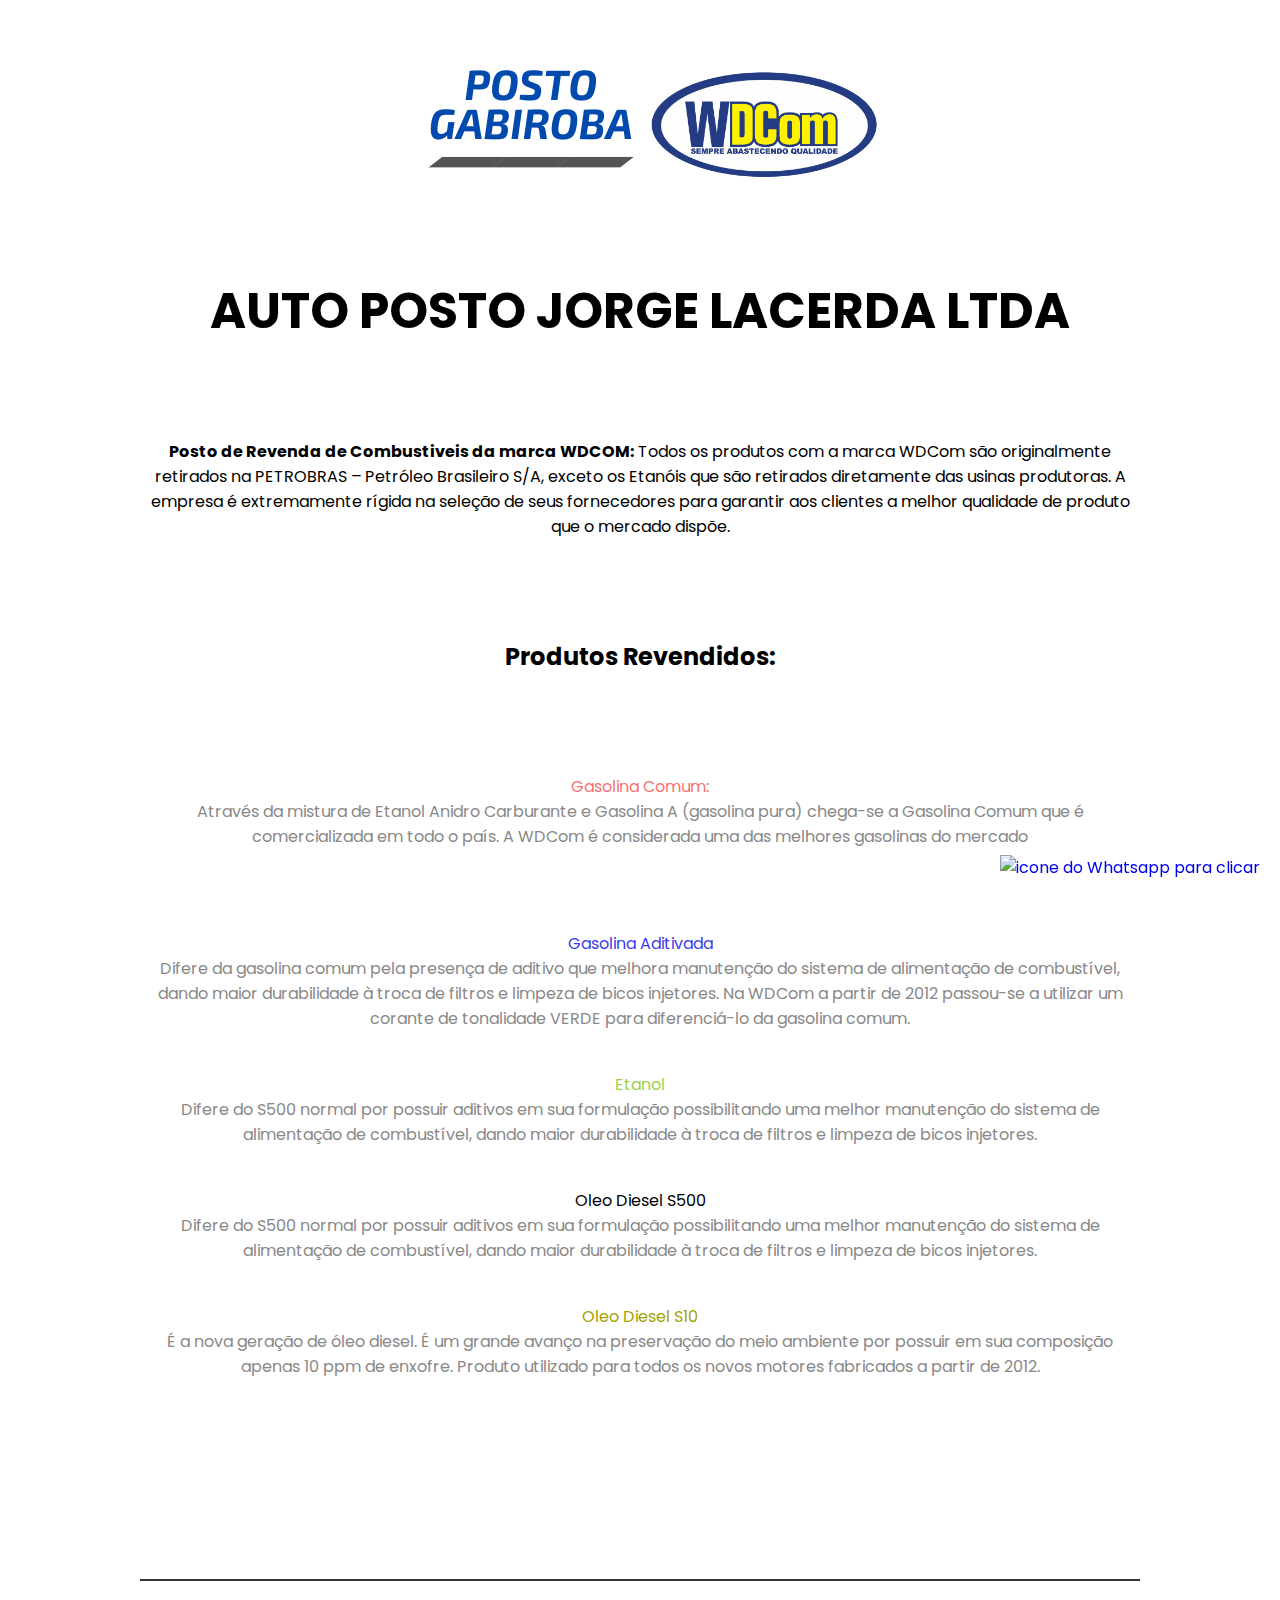
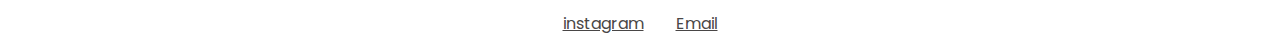
==== index.html @ c0c3c629 "Add files via upload" ====
<!DOCTYPE html>
<html lang="pt-br">

<head>

  <link rel="preconnect" href="https://fonts.googleapis.com">

  <meta charset="UTF-8">
  <meta name="viewport" content="width=device-width, initial-scale=1.0">

  <title>Posto Gabiroba</title>

  <link rel="preconnect" href="https://fonts.gstatic.com" crossorigin>
  <link href="https://fonts.googleapis.com/css2?family=Poppins:wght@400;700&display=swap" rel="stylesheet">

  <link rel="stylesheet" href="style.css">

</head>

<body>

  <div id="logoposto" class="container">

    <img src="images/logoposto.png" alt="logo do nome fantasia do posto gabiroba" 
    height="250px">

    <img src="images/logowdcom.jpg" alt="logo da empresa de distribuição dos produtos" 
    height="110px">
  </div>


  <h1>AUTO POSTO JORGE LACERDA LTDA</h1>

  <p>

    <strong>Posto de Revenda de Combustiveis da marca WDCOM:</strong> Todos os produtos com a marca WDCom são
    originalmente
    retirados na PETROBRAS – Petróleo Brasileiro S/A,
    exceto os Etanóis que são retirados
    diretamente das usinas produtoras.
    A empresa é extremamente rígida na seleção de seus fornecedores para garantir
    aos clientes a melhor qualidade de produto que o mercado dispõe.

  </p>


  <div id="produtos">

    <h2>Produtos Revendidos:</h2>

    <p class=p1>

      Gasolina Comum:

      <br>

      <span>Através da mistura de Etanol Anidro Carburante e Gasolina A
        (gasolina pura) chega-se a Gasolina Comum que é comercializada em todo o país.
        A WDCom é considerada uma das melhores gasolinas do mercado</span>

    </p>

    <br>
    <br>

    <p class=p2>

      Gasolina Aditivada

      <br>

      <span>Difere da gasolina comum pela presença de aditivo que
        melhora manutenção do sistema de alimentação de combustível,
        dando maior durabilidade à troca de filtros e limpeza de
        bicos injetores. Na WDCom a partir de 2012 passou-se a utilizar
        um corante de tonalidade VERDE para diferenciá-lo da gasolina comum.</span>

      </p2>

      <br>
      <br>

    <p class=p3>

      Etanol

      <br>

      <span>Difere do S500 normal por possuir aditivos em sua formulação
        possibilitando uma melhor manutenção do sistema de alimentação
        de combustível, dando maior durabilidade à troca de filtros e
        limpeza de bicos injetores.</span>


      </p3>

      <br>
      <br>

    <p class=p4>

      Oleo Diesel S500

      <br>

      <span>Difere do S500 normal por possuir aditivos em sua formulação
        possibilitando uma melhor manutenção do sistema de alimentação
        de combustível, dando maior durabilidade à troca de filtros e
        limpeza de bicos injetores.</span>

      </p4>

      <br>
      <br>

    <p class="p5">

      Oleo Diesel S10

      <br>

      <span>É a nova geração de óleo diesel. É um grande avanço na
        preservação do meio ambiente por possuir em sua
        composição apenas 10 ppm de enxofre. Produto utilizado
        para todos os novos motores fabricados a partir de 2012.</span>

      </p5>

  </div>

  <div id="line">

  </div>

  <div id="links">

    <a target="_blank" href="https://instagram.com/autopostogabiroba">
      instagram</a>

    <a href="mailto:autopostogabiroba@gmail.com">
     Email</a>

  </div>

  <a href="https://wa.me/554735331833">
    <img id="whatsicon" src="Images/iconewhats.png" alt="icone do Whatsapp para clicar" />

  </a>

</body>

</html>
---- style.css ----
body {

  font-family: 'Poppins', sans-serif;
  margin: 0 auto;
  max-width: 1000px;
  background-color: white;

}

.container {
  display: flex;
  align-items: center;
  justify-content: center;
}


h1 {
  font-family: 'Poppins', sans-serif;
  font-weight: bold;
  font-size: 49px;
  line-height: 56px;
  text-align: center;
  margin-bottom: 100px;

}

h2 {
  margin-bottom: 100px;
  margin-top: 100px;
}


#produtos,
p {
  text-align: center;
}

#produtos .p1 {
  color: rgba(245, 33, 33, 0.671)
}

#produtos .p2 {
  color: rgb(60, 60, 233)
}

#produtos .p3 {
  color: rgb(155, 209, 75)
}

#produtos .p4 {
  color: black
}

#produtos .p5 {
  color: rgb(163, 163, 6)
}

.p1 span,
.p2 span,
.p3 span,
.p4 span,
.p5 span {
  color: #888888;
}

#whatsicon {
  position: fixed;
  bottom: 20px;
  right: 20px;

}

#line {
  background: #333;
  height: 2px;
  margin: 200px auto 30px
}

#links a {
  color: rgb(73, 70, 70);

}

#links {
  text-align: center;
}

#links a+a {
  margin-left: 28px;

}
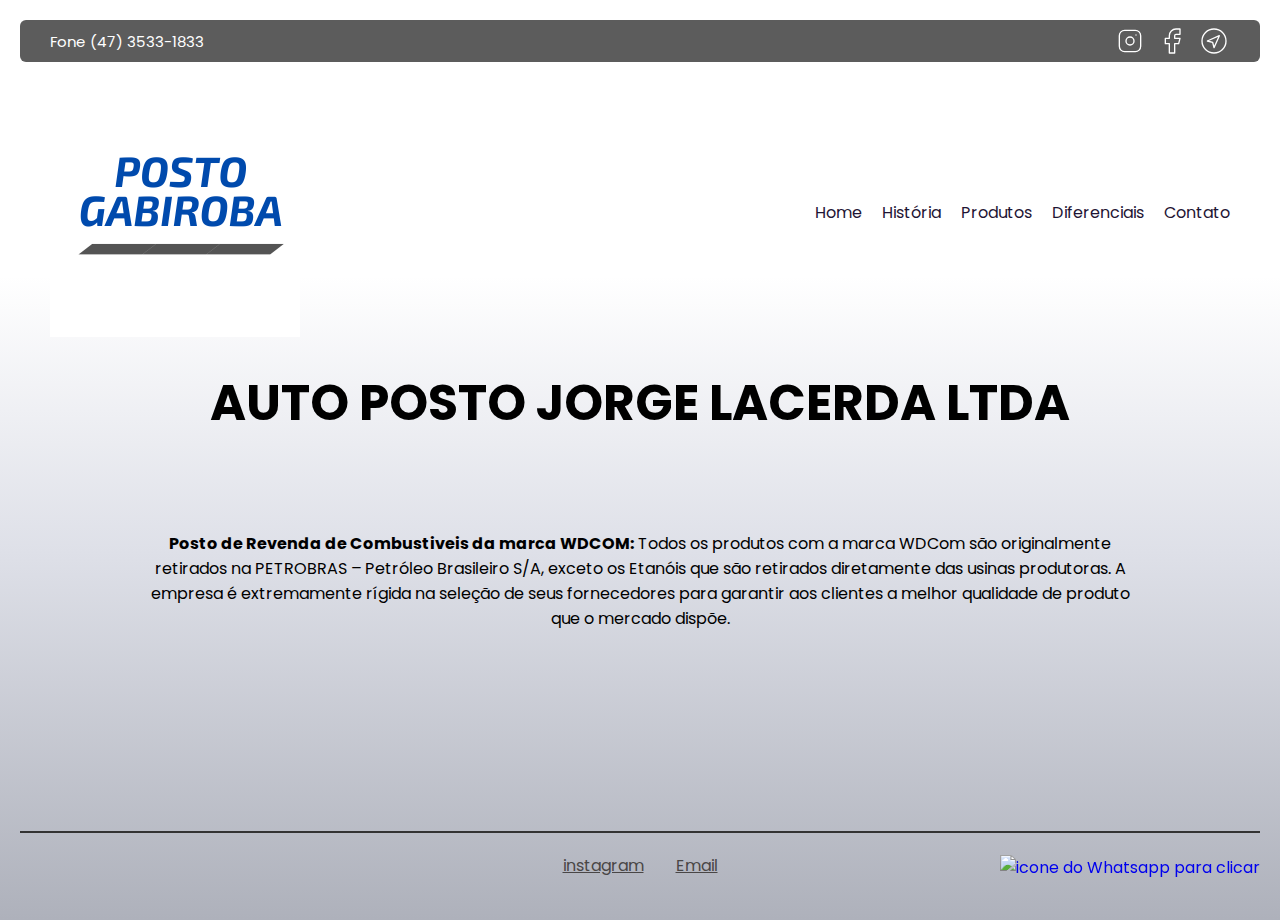
==== commit b2776903: "Add files via upload" ====
--- a/index.html
+++ b/index.html
@@ -2,151 +2,108 @@
 <html lang="pt-br">
 
 <head>
-
+  
   <link rel="preconnect" href="https://fonts.googleapis.com">
-
+  
   <meta charset="UTF-8">
   <meta name="viewport" content="width=device-width, initial-scale=1.0">
-
+  
   <title>Posto Gabiroba</title>
-
+  
   <link rel="preconnect" href="https://fonts.gstatic.com" crossorigin>
   <link href="https://fonts.googleapis.com/css2?family=Poppins:wght@400;700&display=swap" rel="stylesheet">
-
+  
   <link rel="stylesheet" href="style.css">
-
+  
 </head>
 
-<body>
+<div class="topmenu">
+  
+  
+  <div class="teltopmenu">
+    
+    Fone (47) 3533-1833
+    
+    
+  </p>
+  
+</div>
 
-  <div id="logoposto" class="container">
-
-    <img src="images/logoposto.png" alt="logo do nome fantasia do posto gabiroba" 
-    height="250px">
-
-    <img src="images/logowdcom.jpg" alt="logo da empresa de distribuição dos produtos" 
-    height="110px">
+<div class="iconestopmenu">
+  
+  <a target="_blank" href="https://instagram.com/autopostogabiroba">
+    <img src="images/instagramicon.svg" alt="ícone do instagram">
+    
+    <a target="_blank" href="https://pt-br.facebook.com/postogabiroba/">
+      <img src="images/facebookicon.svg" alt="ícone do Facebook">
+      
+      <a target="_blank" href="https://g.page/postogabiroba?share">
+        <img src="images/gpsicon.svg" alt="ícone de localização">
+        
+        
+      </a>
+    </div>
+    
   </div>
-
-
-  <h1>AUTO POSTO JORGE LACERDA LTDA</h1>
-
-  <p>
-
-    <strong>Posto de Revenda de Combustiveis da marca WDCOM:</strong> Todos os produtos com a marca WDCom são
-    originalmente
-    retirados na PETROBRAS – Petróleo Brasileiro S/A,
-    exceto os Etanóis que são retirados
-    diretamente das usinas produtoras.
-    A empresa é extremamente rígida na seleção de seus fornecedores para garantir
-    aos clientes a melhor qualidade de produto que o mercado dispõe.
-
-  </p>
-
-
-  <div id="produtos">
-
-    <h2>Produtos Revendidos:</h2>
-
-    <p class=p1>
-
-      Gasolina Comum:
-
-      <br>
-
-      <span>Através da mistura de Etanol Anidro Carburante e Gasolina A
-        (gasolina pura) chega-se a Gasolina Comum que é comercializada em todo o país.
-        A WDCom é considerada uma das melhores gasolinas do mercado</span>
-
+  
+  <body>
+    
+    <div class="menu">
+      
+      <img src="images/logoposto.png" alt="logo do nome fantasia do posto gabiroba" 
+      height="250px">
+      
+      
+      <ul>
+        
+        <li><a href="/">Home</a></li>
+        
+        <li><a href="#">História</a></li>
+        
+        <li><a href="produtos.html">Produtos</a></li>
+        
+        <li><a href="#">Diferenciais</a></li>
+        
+        <li><a href="#">Contato</a></li>
+        
+      </ul>
+      
+    </div>
+    
+    
+    <h1>AUTO POSTO JORGE LACERDA LTDA</h1>
+    
+    <p>
+      
+      <strong>Posto de Revenda de Combustiveis da marca WDCOM:</strong> Todos os produtos com a marca WDCom são
+      originalmente
+      retirados na PETROBRAS – Petróleo Brasileiro S/A,
+      exceto os Etanóis que são retirados
+      diretamente das usinas produtoras.
+      A empresa é extremamente rígida na seleção de seus fornecedores para garantir
+      aos clientes a melhor qualidade de produto que o mercado dispõe.
+      
     </p>
 
-    <br>
-    <br>
-
-    <p class=p2>
-
-      Gasolina Aditivada
-
-      <br>
-
-      <span>Difere da gasolina comum pela presença de aditivo que
-        melhora manutenção do sistema de alimentação de combustível,
-        dando maior durabilidade à troca de filtros e limpeza de
-        bicos injetores. Na WDCom a partir de 2012 passou-se a utilizar
-        um corante de tonalidade VERDE para diferenciá-lo da gasolina comum.</span>
-
-      </p2>
-
-      <br>
-      <br>
-
-    <p class=p3>
-
-      Etanol
-
-      <br>
-
-      <span>Difere do S500 normal por possuir aditivos em sua formulação
-        possibilitando uma melhor manutenção do sistema de alimentação
-        de combustível, dando maior durabilidade à troca de filtros e
-        limpeza de bicos injetores.</span>
-
-
-      </p3>
-
-      <br>
-      <br>
-
-    <p class=p4>
-
-      Oleo Diesel S500
-
-      <br>
-
-      <span>Difere do S500 normal por possuir aditivos em sua formulação
-        possibilitando uma melhor manutenção do sistema de alimentação
-        de combustível, dando maior durabilidade à troca de filtros e
-        limpeza de bicos injetores.</span>
-
-      </p4>
-
-      <br>
-      <br>
-
-    <p class="p5">
-
-      Oleo Diesel S10
-
-      <br>
-
-      <span>É a nova geração de óleo diesel. É um grande avanço na
-        preservação do meio ambiente por possuir em sua
-        composição apenas 10 ppm de enxofre. Produto utilizado
-        para todos os novos motores fabricados a partir de 2012.</span>
-
-      </p5>
-
-  </div>
-
-  <div id="line">
-
-  </div>
-
-  <div id="links">
-
-    <a target="_blank" href="https://instagram.com/autopostogabiroba">
-      instagram</a>
-
-    <a href="mailto:autopostogabiroba@gmail.com">
-     Email</a>
-
-  </div>
-
-  <a href="https://wa.me/554735331833">
-    <img id="whatsicon" src="Images/iconewhats.png" alt="icone do Whatsapp para clicar" />
-
-  </a>
-
-</body>
-
-</html>+    <div id="line">
+              
+    </div>
+    
+    <div id="links">
+      
+      <a target="_blank" href="https://instagram.com/autopostogabiroba">
+        instagram</a>
+        
+        <a href="mailto:autopostogabiroba@gmail.com">
+          Email</a>
+          
+        </div>
+        
+        <a href="https://wa.me/554735331833">
+          <img id="whatsicon" src="Images/iconewhats.png" alt="icone do Whatsapp para clicar" />
+          
+        </a>
+        
+      </body>
+      
+      </html>--- a/style.css
+++ b/style.css
@@ -1,16 +1,74 @@
+
 body {
 
   font-family: 'Poppins', sans-serif;
-  margin: 0 auto;
-  max-width: 1000px;
-  background-color: white;
+  margin: 0px auto;
+  background: linear-gradient(180deg, rgba(255,255,255,1) 30%, rgba(222,224,232,1) 60%, rgba(174,177,187,1) 100%);
+  min-height: 100vh;
+  
 
 }
 
-.container {
+.topmenu{
+
+  color:white;
+  font-size: 15px;
+  background: #5c5c5c;
+  display: flex;
+  align-items:center;
+  justify-content: space-between;
+  padding: 5px 30px;
+  border-radius: 6px;
+  margin: 20px 20px;
+
+}
+
+
+.iconestopmenu {
+
   display: flex;
   align-items: center;
-  justify-content: center;
+  gap: 10px;
+
+}
+
+.iconestopmenu a{
+
+  display: flex;
+  padding: 0px;
+
+}
+
+.menu {
+  display: flex;
+  align-items: center;
+  justify-content: space-between;
+  margin: 20px 20px;
+  padding: 5px 30px;
+
+}
+
+ul{
+  
+  list-style: none;
+  display: flex;
+  gap: 20px;
+  
+  
+
+}
+
+ul li a{
+  
+  color:#1F1534;
+  text-decoration: none;
+  opacity: 1;
+  
+}
+
+ul li a:hover {
+
+  font-weight: bold;
 }
 
 
@@ -26,13 +84,15 @@
 
 h2 {
   margin-bottom: 100px;
-  margin-top: 100px;
+  margin-top: 0px;
 }
 
 
 #produtos,
 p {
   text-align: center;
+  max-width: 1000px;
+  margin: 0 auto;
 }
 
 #produtos .p1 {
@@ -73,7 +133,7 @@
 #line {
   background: #333;
   height: 2px;
-  margin: 200px auto 30px
+  margin: 200px 20px 20px;
 }
 
 #links a {
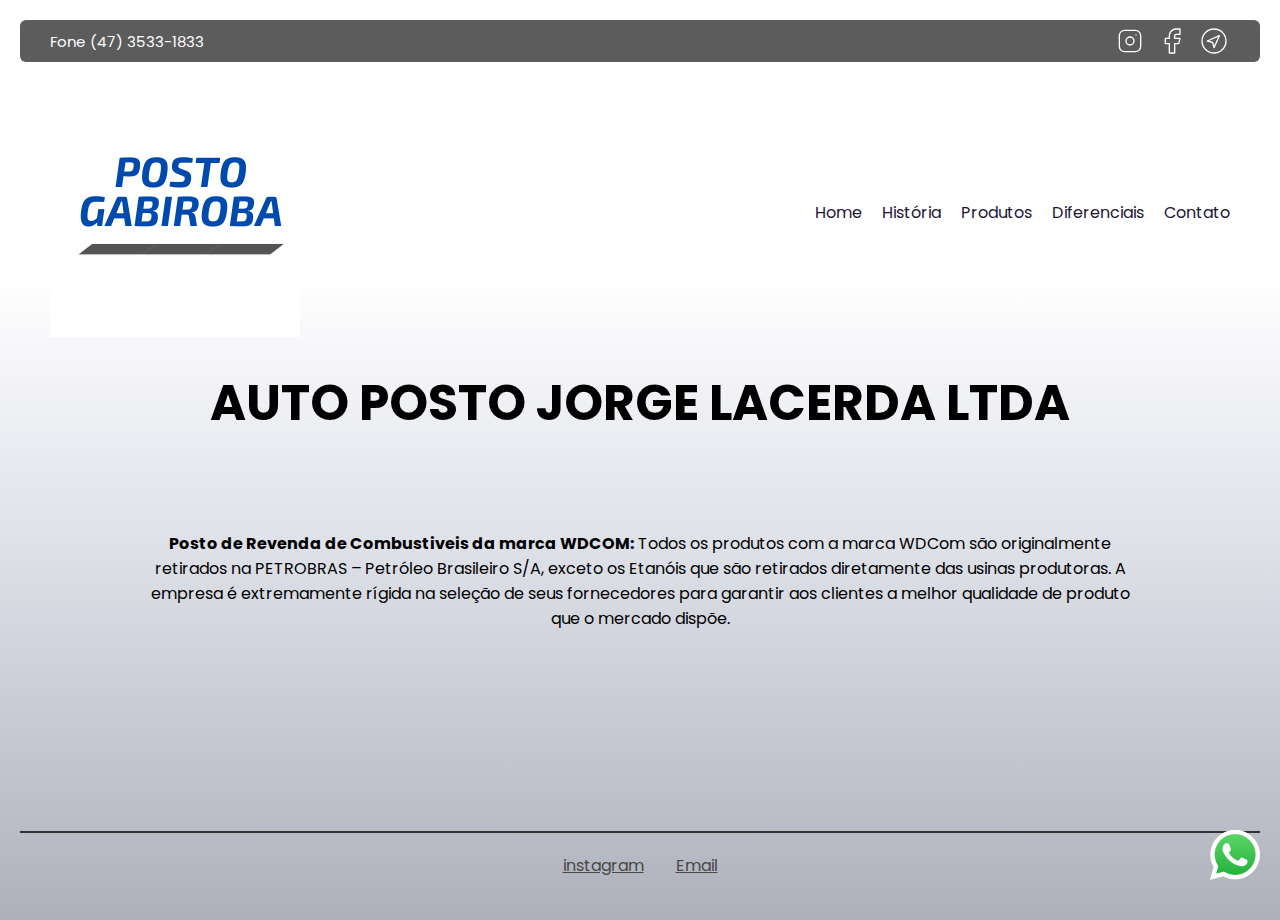
==== commit 5efd9369: "Add files via upload" ====
--- a/index.html
+++ b/index.html
@@ -56,7 +56,7 @@
       
       <ul>
         
-        <li><a href="/">Home</a></li>
+        <li><a href="index.html">Home</a></li>
         
         <li><a href="#">História</a></li>
         
@@ -100,7 +100,7 @@
         </div>
         
         <a href="https://wa.me/554735331833">
-          <img id="whatsicon" src="Images/iconewhats.png" alt="icone do Whatsapp para clicar" />
+          <img id="whatsicon" src="images/iconewhats.png" alt="icone do Whatsapp para clicar" />
           
         </a>
         
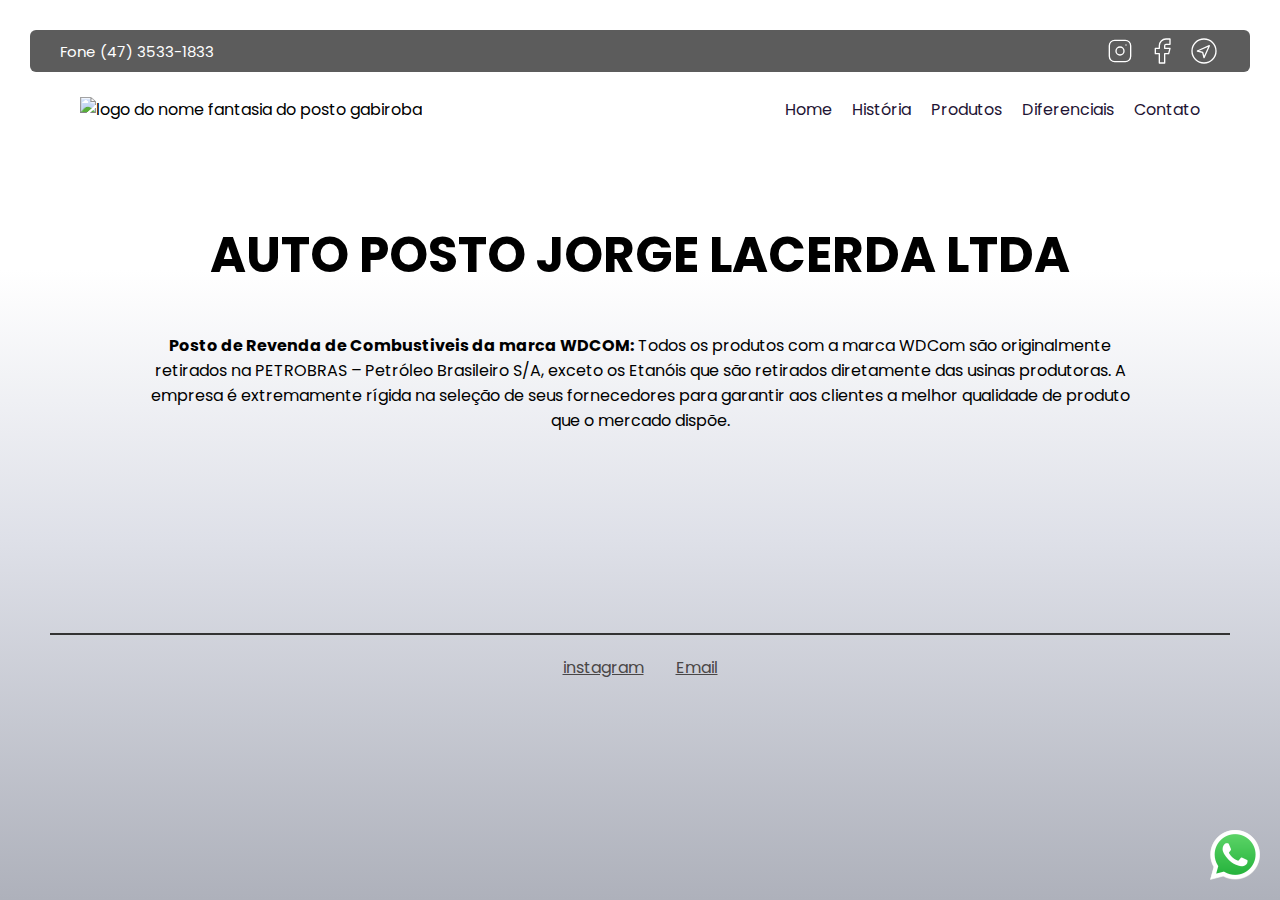
==== commit 7206716a: "Add files via upload" ====
--- a/index.html
+++ b/index.html
@@ -24,18 +24,22 @@
     
     Fone (47) 3533-1833
     
-    
-  </p>
+  </div>
+
   
-</div>
+
 
 <div class="iconestopmenu">
   
   <a target="_blank" href="https://instagram.com/autopostogabiroba">
     <img src="images/instagramicon.svg" alt="ícone do instagram">
+          
+  </a>
     
     <a target="_blank" href="https://pt-br.facebook.com/postogabiroba/">
       <img src="images/facebookicon.svg" alt="ícone do Facebook">
+            
+    </a>
       
       <a target="_blank" href="https://g.page/postogabiroba?share">
         <img src="images/gpsicon.svg" alt="ícone de localização">
@@ -50,8 +54,7 @@
     
     <div class="menu">
       
-      <img src="images/logoposto.png" alt="logo do nome fantasia do posto gabiroba" 
-      height="250px">
+      <img src="images/logo.svg" alt="logo do nome fantasia do posto gabiroba" >
       
       
       <ul>
--- a/style.css
+++ b/style.css
@@ -1,3 +1,11 @@
+
+*{
+
+  padding: 0;
+  margin: 0;
+  box-sizing: border-box;
+}
+
 
 body {
 
@@ -5,6 +13,7 @@
   margin: 0px auto;
   background: linear-gradient(180deg, rgba(255,255,255,1) 30%, rgba(222,224,232,1) 60%, rgba(174,177,187,1) 100%);
   min-height: 100vh;
+  padding: 30px;
   
 
 }
@@ -19,7 +28,8 @@
   justify-content: space-between;
   padding: 5px 30px;
   border-radius: 6px;
-  margin: 20px 20px;
+
+
 
 }
 
@@ -78,7 +88,9 @@
   font-size: 49px;
   line-height: 56px;
   text-align: center;
-  margin-bottom: 100px;
+  margin-top: 100px;
+  margin-bottom: 50px;
+ 
 
 }
 
